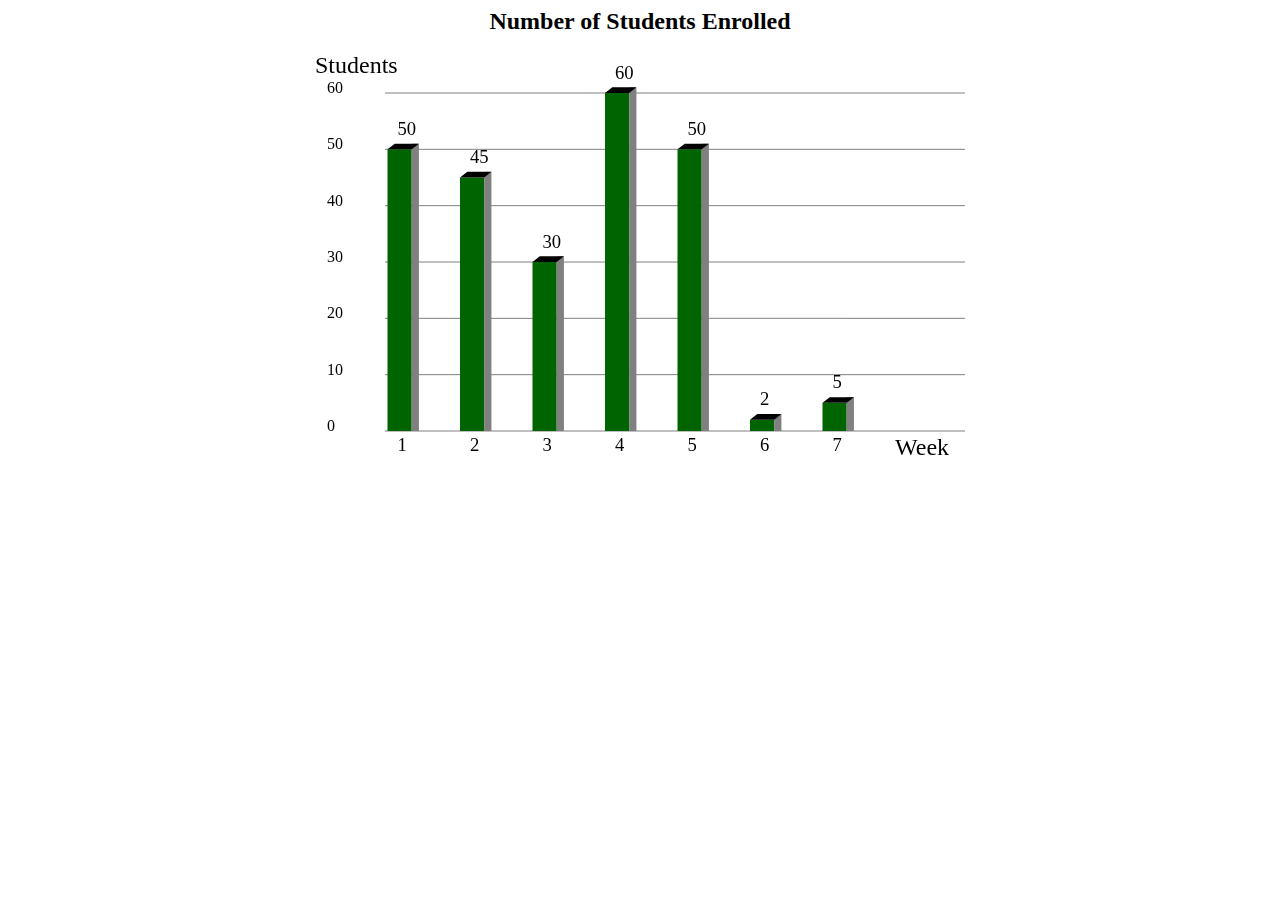
==== barChart.html @ 7e7149cb "fix stuff" ====
<html>
<head>
    <title>Bar Graph</title>
    <script src="http://code.jquery.com/jquery-1.9.1.min.js"></script>
    <script type="text/javascript">
       
        // data sets -- set literally or obtain from an ajax call
        var dataValue = [ 50 ,45 , 30 ,60, 50, 2, 5 ];
 		
 		/*
		$.post("fetchEnrollment.php") 
		.done(function(data) {
			alert(data);
			//dataValue = JSON.parse(data);
			//alert(dataValue);
		})
		.fail(function() { alert("AJAX FAILED"); });
 		*/
 		var numWeeks = dataValue.length;
        var maxVal = 60;
        var stepSize = 10;
    	var topPadding = 50;
        var rightPadding = 70;
        var margin = 12;
        var yName = "Students";
        var xName = "Week";
        
 
        function displayData() {
            var histogram = document.getElementById("histogram");
            var ctx = histogram.getContext("2d");
            
            // Display axis names
            ctx.fillStyle = "black";
            ctx.font = "18pt Ariel";
            ctx.fillText(yName, 0, topPadding - margin - 20);
           	ctx.fillText(xName, histogram.width - rightPadding , histogram.height );
            
            //Compensate for variable size
            var yMultiplier = (histogram.height - topPadding - margin) / (maxVal);
            var xMultiplier = (histogram.width - rightPadding) / (numWeeks + 1);
            
            //Background Line
            ctx.strokeStyle = "gray";
            //Display Gridlines and Row Numbers
            ctx.font = "12pt Ariel"
            ctx.beginPath();
            for (var position = maxVal, i = 0; position >= 0; position -= stepSize, i++) {
                var loc = topPadding + (yMultiplier * i * stepSize);
                ctx.fillText(position, margin, loc - margin);
                ctx.moveTo(rightPadding, loc - margin)
                ctx.lineTo(histogram.width, loc - margin)
            }
            ctx.stroke();
            ctx.closePath();
            
            // Label Data
            ctx.font = "14pt Ariel";
            ctx.textBaseline = "bottom";
            for (var i = 0; i < numWeeks; i++) {
                var y = histogram.height - dataValue[i] * yMultiplier - 10;
                ctx.fillText(dataValue[i], xMultiplier * (i + 1) + 10, y - margin*2);
                ctx.fillText((i+1), xMultiplier * (i + 1) + 10, histogram.height);
            }
			
            // Draw Data Bars
            ctx.translate(0, histogram.height - margin);
            for (var i = 0; i < numWeeks; i++) {
            	ctx.fillStyle = "darkgreen";
                ctx.fillRect(xMultiplier*(i + 1), -margin, xMultiplier/3, -(dataValue[i]*yMultiplier));
                ctx.fillStyle = 'gray';
                ctx.fillRect(xMultiplier*(i + 1)+(xMultiplier/3), -margin, xMultiplier/10, -(dataValue[i]+1)*yMultiplier);
                parallelogram(ctx, (i+1)*xMultiplier, -dataValue[i]*yMultiplier -margin, xMultiplier/3, -yMultiplier , xMultiplier/10) ;
			}
        }
 		
 		// X & Y are top left coordinates
 		function parallelogram( ctx, x, y, width, height , offset) {
 			ctx.shadowColor = 'rgba(0,0,0, 0.0)';
    		ctx.fillStyle = '#000000';
      		ctx.strokeStyle = '#000000';
    		ctx.beginPath();
    		ctx.moveTo(x , y);
    		ctx.lineTo(x + offset, y + height);
    		ctx.lineTo(x + offset + width, y + height);
    		ctx.lineTo(x + width, y);
    		ctx.lineTo(x , y);
    		ctx.closePath();  
    		ctx.fill();
    	}
 
    </script>
</head>
<body onload="displayData()">
    <div align="center">
        <h2>Number of Students Enrolled</h2>
        <canvas id="histogram" height="400" width="650">
        </canvas>
    </div>
</body>
</html>
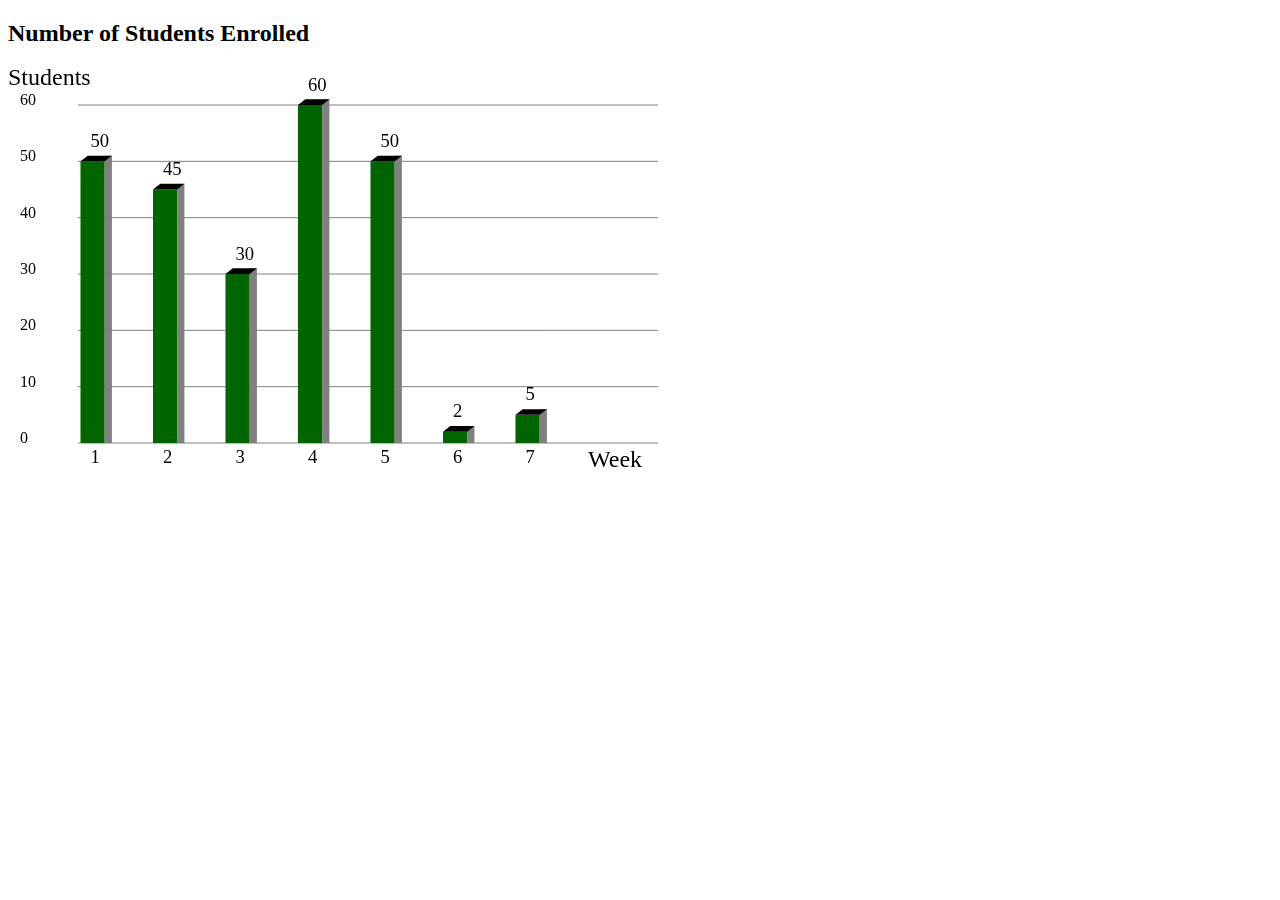
==== commit e59d3af8: "STUFFF" ====
--- a/barChart.html
+++ b/barChart.html
@@ -1,23 +1,22 @@
-<html>
+<!DOCTYPE HTML>
+<html xmlns="http://www.w3.org/1999/xhtml" lang="en" xml:lang="en">
 <head>
     <title>Bar Graph</title>
-    <script src="http://code.jquery.com/jquery-1.9.1.min.js"></script>
+    <script src="http://code.jquery.com/jquery-1.9.1.min.js" type="text/javascript"></script>
     <script type="text/javascript">
        
-        // data sets -- set literally or obtain from an ajax call
-        var dataValue = [ 50 ,45 , 30 ,60, 50, 2, 5 ];
+        var dataPerWeek = [ 50 ,45 , 30 ,60, 50, 2, 5 ];
  		
- 		/*
 		$.post("fetchEnrollment.php") 
 		.done(function(data) {
 			alert(data);
-			//dataValue = JSON.parse(data);
-			//alert(dataValue);
+			var parsedData = JSON.parse(data);
+			
 		})
 		.fail(function() { alert("AJAX FAILED"); });
- 		*/
- 		var numWeeks = dataValue.length;
-        var maxVal = 60;
+ 		
+ 		var numWeeks = dataPerWeek.length;
+        var maxY = 60;
         var stepSize = 10;
     	var topPadding = 50;
         var rightPadding = 70;
@@ -37,7 +36,7 @@
            	ctx.fillText(xName, histogram.width - rightPadding , histogram.height );
             
             //Compensate for variable size
-            var yMultiplier = (histogram.height - topPadding - margin) / (maxVal);
+            var yMultiplier = (histogram.height - topPadding - margin) / (maxY);
             var xMultiplier = (histogram.width - rightPadding) / (numWeeks + 1);
             
             //Background Line
@@ -45,7 +44,7 @@
             //Display Gridlines and Row Numbers
             ctx.font = "12pt Ariel"
             ctx.beginPath();
-            for (var position = maxVal, i = 0; position >= 0; position -= stepSize, i++) {
+            for (var position = maxY, i = 0; position >= 0; position -= stepSize, i++) {
                 var loc = topPadding + (yMultiplier * i * stepSize);
                 ctx.fillText(position, margin, loc - margin);
                 ctx.moveTo(rightPadding, loc - margin)
@@ -58,8 +57,8 @@
             ctx.font = "14pt Ariel";
             ctx.textBaseline = "bottom";
             for (var i = 0; i < numWeeks; i++) {
-                var y = histogram.height - dataValue[i] * yMultiplier - 10;
-                ctx.fillText(dataValue[i], xMultiplier * (i + 1) + 10, y - margin*2);
+                var y = histogram.height - dataPerWeek[i] * yMultiplier - 10;
+                ctx.fillText(dataPerWeek[i], xMultiplier * (i + 1) + 10, y - margin*2);
                 ctx.fillText((i+1), xMultiplier * (i + 1) + 10, histogram.height);
             }
 			
@@ -67,10 +66,10 @@
             ctx.translate(0, histogram.height - margin);
             for (var i = 0; i < numWeeks; i++) {
             	ctx.fillStyle = "darkgreen";
-                ctx.fillRect(xMultiplier*(i + 1), -margin, xMultiplier/3, -(dataValue[i]*yMultiplier));
+                ctx.fillRect(xMultiplier*(i + 1), -margin, xMultiplier/3, -(dataPerWeek[i]*yMultiplier));
                 ctx.fillStyle = 'gray';
-                ctx.fillRect(xMultiplier*(i + 1)+(xMultiplier/3), -margin, xMultiplier/10, -(dataValue[i]+1)*yMultiplier);
-                parallelogram(ctx, (i+1)*xMultiplier, -dataValue[i]*yMultiplier -margin, xMultiplier/3, -yMultiplier , xMultiplier/10) ;
+                ctx.fillRect(xMultiplier*(i + 1)+(xMultiplier/3), -margin, xMultiplier/10, -(dataPerWeek[i]+1)*yMultiplier);
+                parallelogram(ctx, (i+1)*xMultiplier, -dataPerWeek[i]*yMultiplier -margin, xMultiplier/3, -yMultiplier , xMultiplier/10) ;
 			}
         }
  		
@@ -92,10 +91,8 @@
     </script>
 </head>
 <body onload="displayData()">
-    <div align="center">
-        <h2>Number of Students Enrolled</h2>
-        <canvas id="histogram" height="400" width="650">
-        </canvas>
-    </div>
+    <h2>Number of Students Enrolled</h2>
+    <canvas id="histogram" height="400" width="650">
+    </canvas>
 </body>
 </html>
